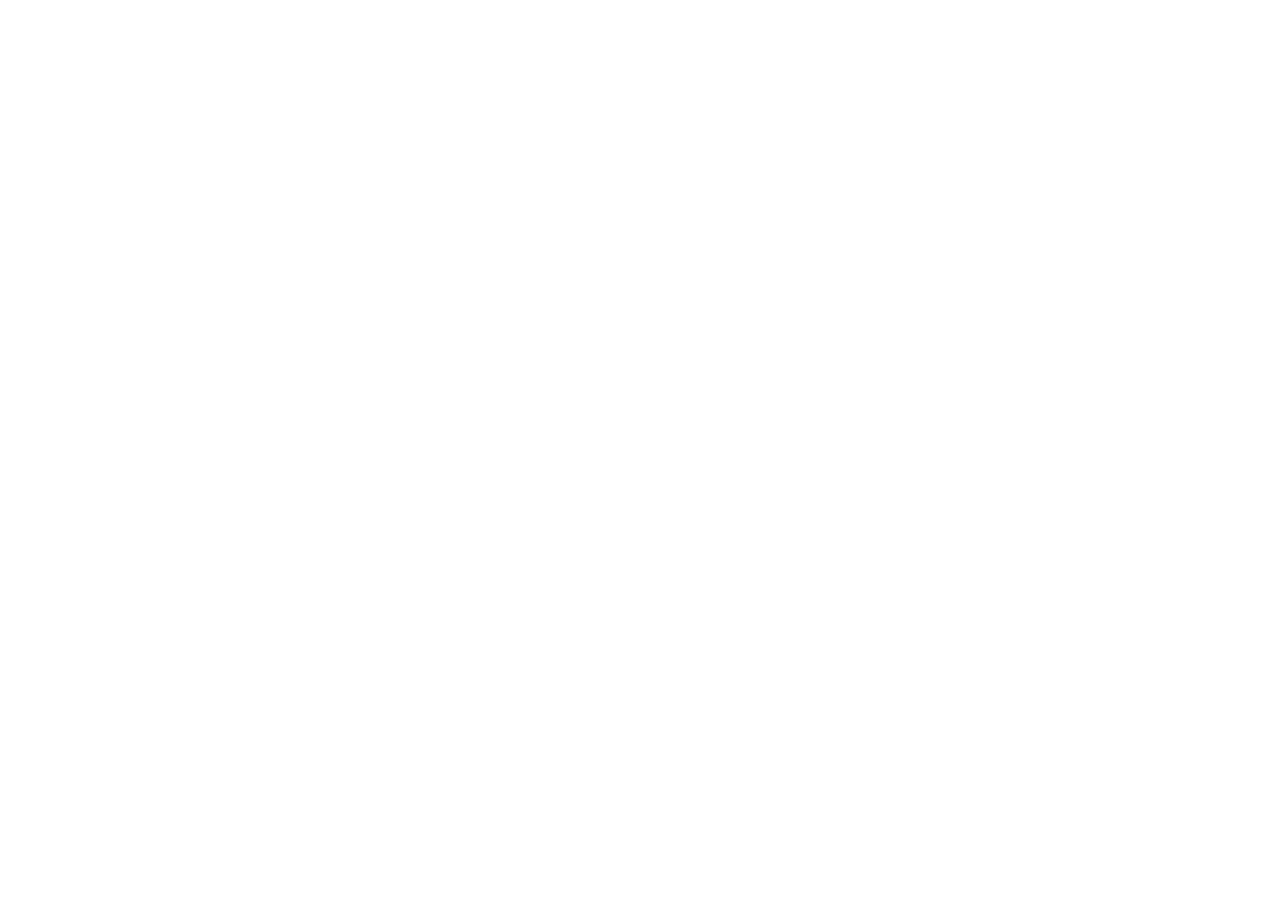
==== index.html @ 4068eae0 "init" ====
<!DOCTYPE html>
<html lang="en">
<head>
    <meta charset="UTF-8">
    <meta http-equiv="X-UA-Compatible" content="IE=edge">
    <meta name="viewport" content="width=device-width, initial-scale=1.0">
    <link rel="stylesheet" href="index.css">
    <title>Document</title>
</head>
<body>
    <div class="bg">
        <!-- <div class="text">12312321321</div> -->
        <!-- <a href="test.html" target="_blank">13</a> -->
    </div>
</body>
</html>

<!-- <script src="./bind.js"></script> -->
<script src="./demo.js"></script>
<!-- <script src="./call&apply.js"></script> -->
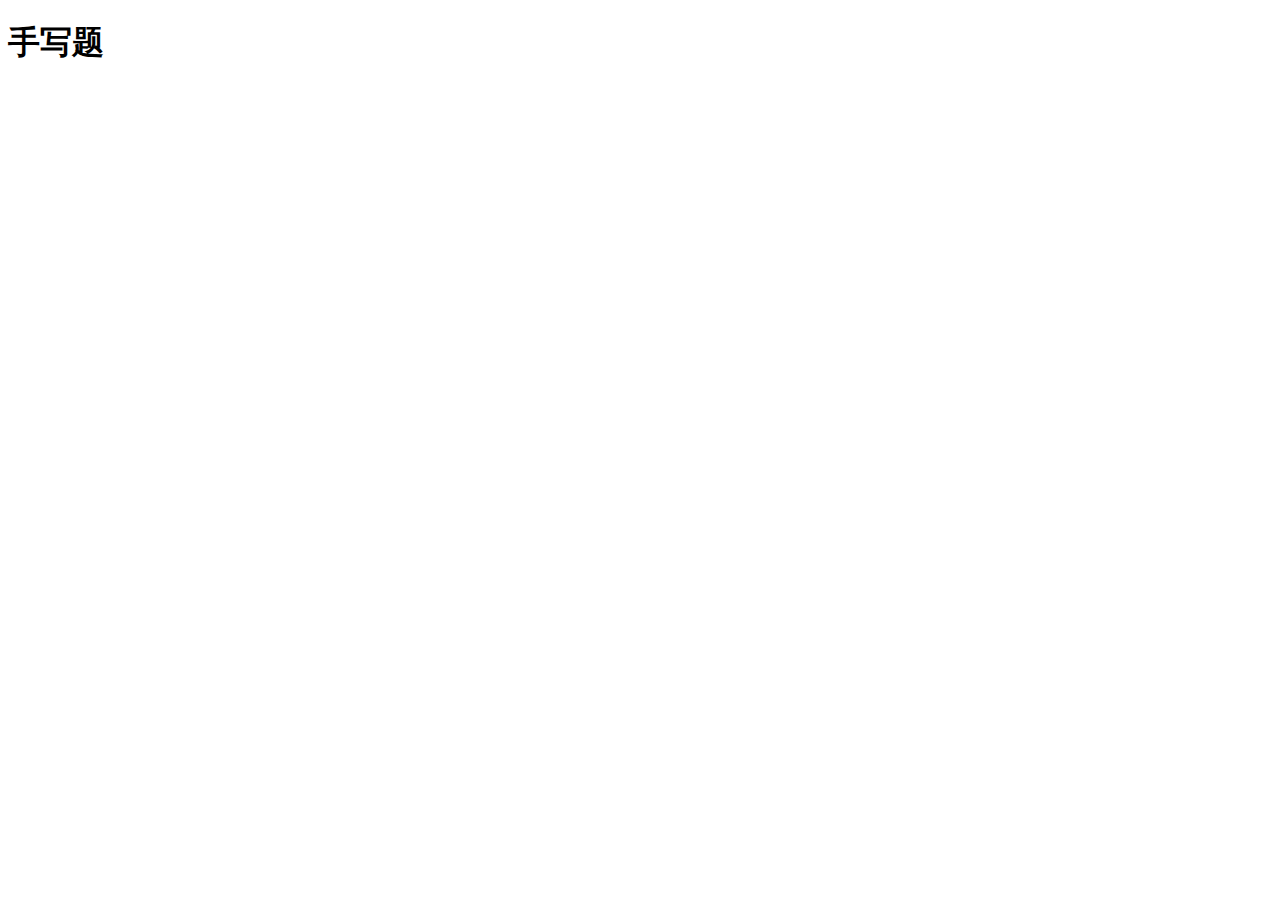
==== commit 6fd73767: "update" ====
--- a/index.html
+++ b/index.html
@@ -8,13 +8,10 @@
     <title>Document</title>
 </head>
 <body>
-    <div class="bg">
-        <!-- <div class="text">12312321321</div> -->
-        <!-- <a href="test.html" target="_blank">13</a> -->
-    </div>
+    <h1>手写题</h1>
 </body>
 </html>
 
 <!-- <script src="./bind.js"></script> -->
-<script src="./demo.js"></script>
+<script src="./main.js"></script>
 <!-- <script src="./call&apply.js"></script> -->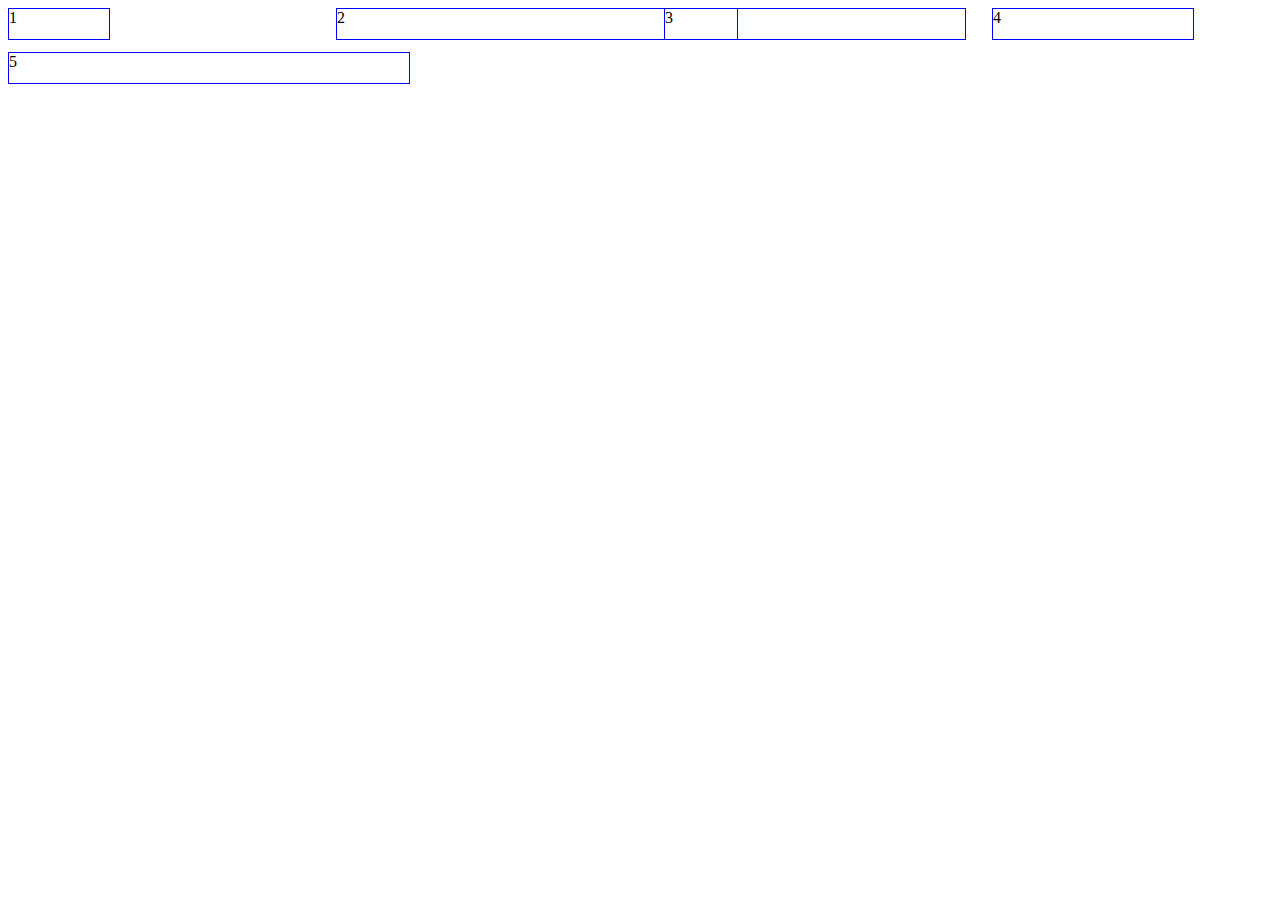
==== commit 516e5e8d: "pwa" ====
--- a/index.html
+++ b/index.html
@@ -8,7 +8,14 @@
     <title>Document</title>
 </head>
 <body>
-    <h1>手写题</h1>
+    <!-- <h1>手写题</h1> -->
+    <div class="grid">
+        <div style="width: 100px;">1</div>
+        <div style="width: 400px;">2</div>
+        <div style="width: 300px;">3</div>
+        <div style="width: 200px;">4</div>
+        <div style="width: 400px;">5</div>
+    </div>
 </body>
 </html>
 
--- a/index.css
+++ b/index.css
@@ -0,0 +1,11 @@
+.grid{
+  display: grid;
+  grid-template-columns: 25% 25% 25% 25%;
+  gap:12px;
+}
+
+.grid > div{
+  width: 30px;
+  height: 30px;
+  border:1px solid blue;
+}